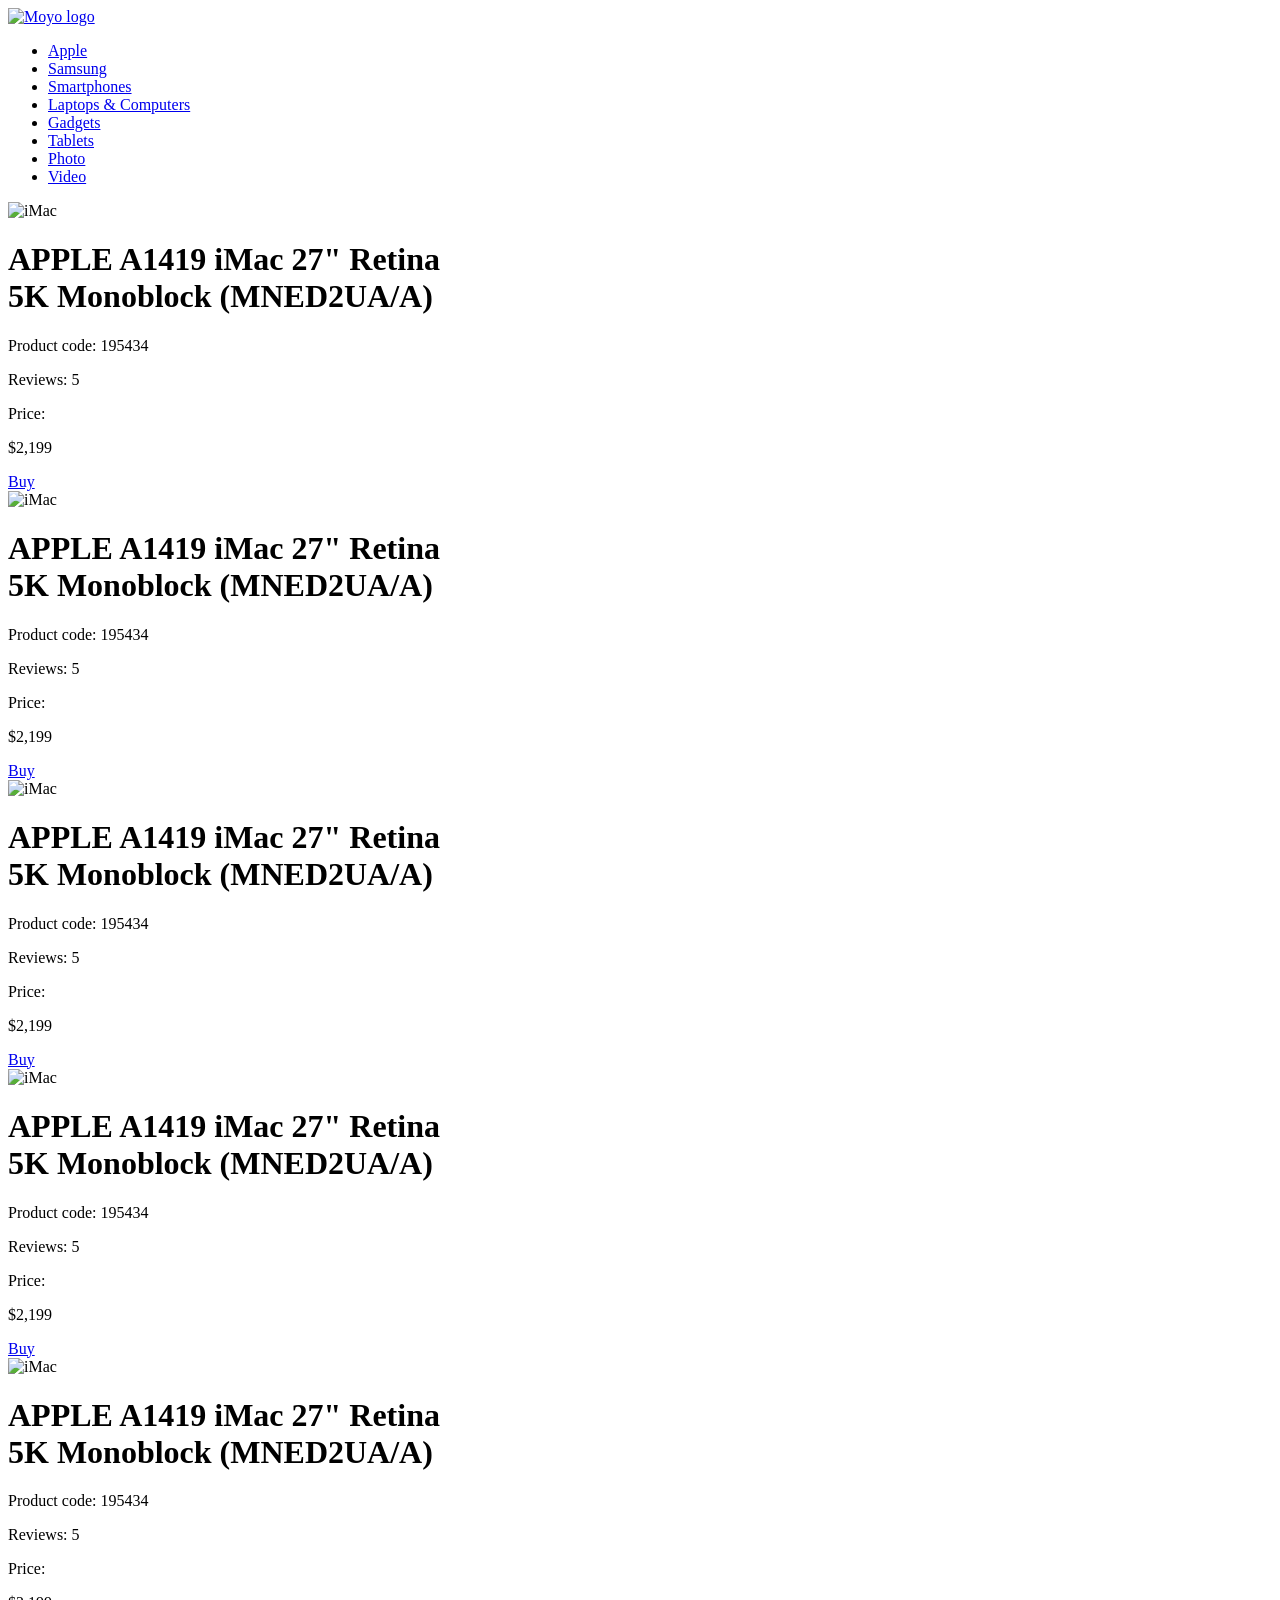
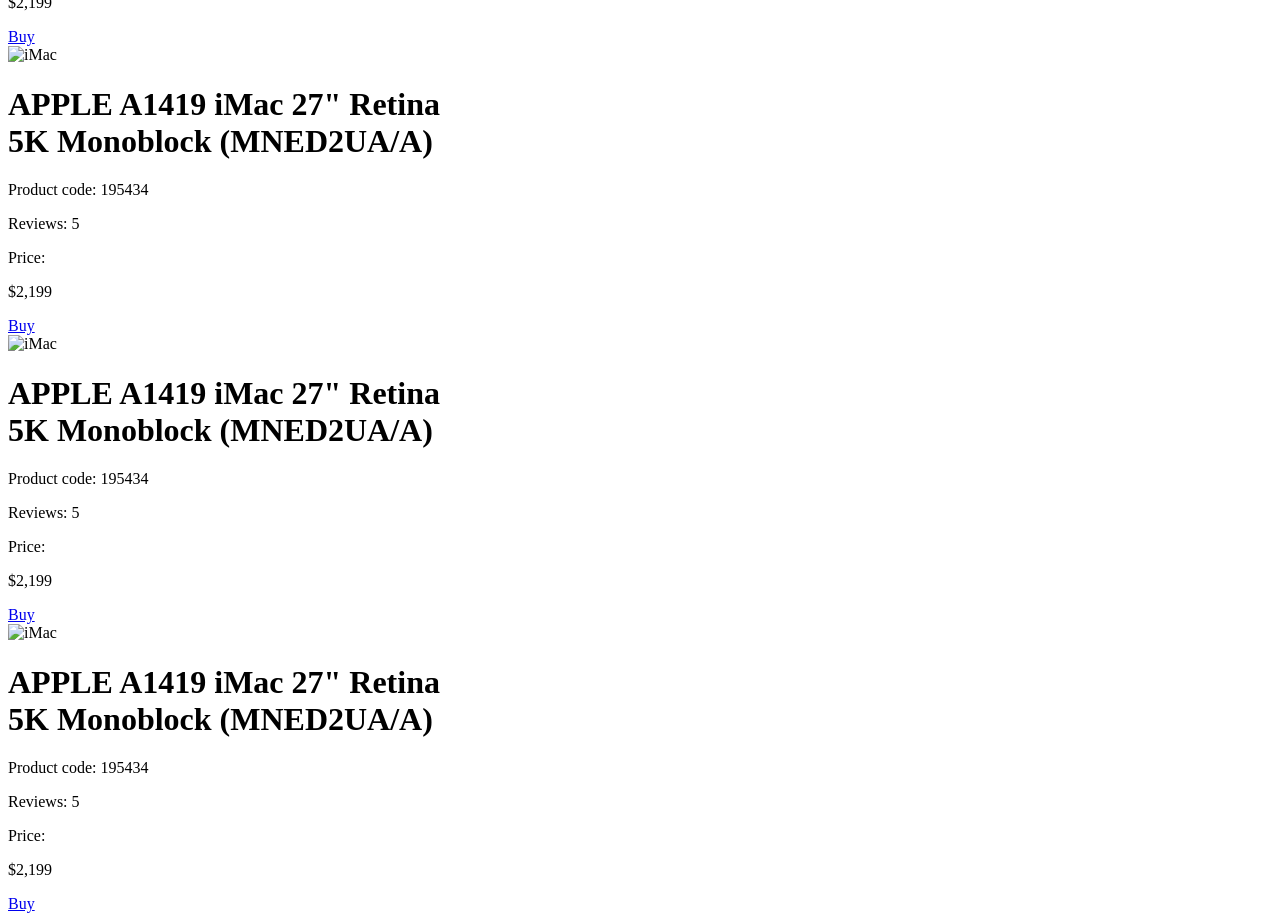
==== src/index.html @ a8981786 "solution" ====
<!doctype html>
<html lang="en">
  <head>
    <meta charset="UTF-8" />
    <meta
      name="viewport"
      content="width=device-width, initial-scale=1.0"
    />
    <title>Catalog</title>
    <link
      rel="preconnect"
      href="https://fonts.gstatic.com"
    />
    <link
      href="https://fonts.googleapis.com/css2?family=Roboto:wght@400;500;700&display=swap"
      rel="stylesheet"
    />
    <link
      rel="stylesheet"
      href="styles/index.scss"
    />
  </head>

  <body>
    <header class="header">
      <a
        class="logo"
        href="index.html"
      >
        <img
          class="img"
          src="images/logo.png"
          alt="Moyo logo"
        />
      </a>
      <nav class="nav">
        <ul class="nav__list">
          <li class="nav__item">
            <a
              class="nav__link is-active"
              href="#"
            >
              Apple
            </a>
          </li>
          <li class="nav__item">
            <a
              class="nav__link"
              href="#"
            >
              Samsung
            </a>
          </li>
          <li class="nav__item">
            <a
              class="nav__link"
              href="#"
            >
              Smartphones
            </a>
          </li>
          <li class="nav__item">
            <a
              class="nav__link"
              data-qa="nav-hover"
              href="#"
            >
              Laptops & Computers
            </a>
          </li>
          <li class="nav__item">
            <a
              class="nav__link"
              href="#"
            >
              Gadgets
            </a>
          </li>
          <li class="nav__item">
            <a
              class="nav__link"
              href="#"
            >
              Tablets
            </a>
          </li>
          <li class="nav__item">
            <a
              class="nav__link"
              href="#"
            >
              Photo
            </a>
          </li>
          <li class="nav__item">
            <a
              class="nav__link"
              href="#"
            >
              Video
            </a>
          </li>
        </ul>
      </nav>
    </header>

    <main class="catalog">
      <div
        class="card"
        data-qa="card"
      >
        <img
          class="card__image"
          src="../src/images/imac.jpeg"
          alt="iMac"
        />
        <h1 class="card__title">
          APPLE A1419 iMac 27" Retina
          <br />
          5K Monoblock (MNED2UA/A)
        </h1>
        <p class="card__code">Product code: 195434</p>
        <div class="card__review-block">
          <div class="stars">
            <div class="stars__star"></div>
            <div class="stars__star"></div>
            <div class="stars__star"></div>
            <div class="stars__star"></div>
            <div class="stars__star"></div>
          </div>

          <p class="card__reviews">Reviews: 5</p>
        </div>

        <div class="card__price">
          <p class="card__price-tag">Price:</p>
          <p class="card__product-price">$2,199</p>
        </div>
        <a
          class="card__buy"
          href="#"
          data-qa="card-hover"
          role="button"
        >
          Buy
        </a>
      </div>

      <div
        class="card"
        data-qa="card"
      >
        <img
          class="card__image"
          src="../src/images/imac.jpeg"
          alt="iMac"
        />
        <h1 class="card__title">
          APPLE A1419 iMac 27" Retina
          <br />
          5K Monoblock (MNED2UA/A)
        </h1>
        <p class="card__code">Product code: 195434</p>
        <div class="card__review-block">
          <div class="stars">
            <div class="stars__star"></div>
            <div class="stars__star"></div>
            <div class="stars__star"></div>
            <div class="stars__star"></div>
            <div class="stars__star"></div>
          </div>

          <p class="card__reviews">Reviews: 5</p>
        </div>

        <div class="card__price">
          <p class="card__price-tag">Price:</p>
          <p class="card__product-price">$2,199</p>
        </div>
        <a
          class="card__buy"
          href="#"
          data-qa="card-hover"
          role="button"
        >
          Buy
        </a>
      </div>

      <div class="card">
        <img
          class="card__image"
          src="../src/images/imac.jpeg"
          alt="iMac"
        />
        <h1 class="card__title">
          APPLE A1419 iMac 27" Retina
          <br />
          5K Monoblock (MNED2UA/A)
        </h1>
        <p class="card__code">Product code: 195434</p>
        <div class="card__review-block">
          <div class="stars">
            <div class="stars__star"></div>
            <div class="stars__star"></div>
            <div class="stars__star"></div>
            <div class="stars__star"></div>
            <div class="stars__star"></div>
          </div>

          <p class="card__reviews">Reviews: 5</p>
        </div>

        <div class="card__price">
          <p class="card__price-tag">Price:</p>
          <p class="card__product-price">$2,199</p>
        </div>
        <a
          class="card__buy"
          href="#"
          data-qa="card-hover"
          role="button"
        >
          Buy
        </a>
      </div>

      <div class="card">
        <img
          class="card__image"
          src="../src/images/imac.jpeg"
          alt="iMac"
        />
        <h1 class="card__title">
          APPLE A1419 iMac 27" Retina
          <br />
          5K Monoblock (MNED2UA/A)
        </h1>
        <p class="card__code">Product code: 195434</p>
        <div class="card__review-block">
          <div class="stars">
            <div class="stars__star"></div>
            <div class="stars__star"></div>
            <div class="stars__star"></div>
            <div class="stars__star"></div>
            <div class="stars__star"></div>
          </div>

          <p class="card__reviews">Reviews: 5</p>
        </div>

        <div class="card__price">
          <p class="card__price-tag">Price:</p>
          <p class="card__product-price">$2,199</p>
        </div>
        <a
          class="card__buy"
          href="#"
          data-qa="card-hover"
          role="button"
        >
          Buy
        </a>
      </div>

      <div class="card">
        <img
          class="card__image"
          src="../src/images/imac.jpeg"
          alt="iMac"
        />
        <h1 class="card__title">
          APPLE A1419 iMac 27" Retina
          <br />
          5K Monoblock (MNED2UA/A)
        </h1>
        <p class="card__code">Product code: 195434</p>
        <div class="card__review-block">
          <div class="stars">
            <div class="stars__star"></div>
            <div class="stars__star"></div>
            <div class="stars__star"></div>
            <div class="stars__star"></div>
            <div class="stars__star"></div>
          </div>

          <p class="card__reviews">Reviews: 5</p>
        </div>

        <div class="card__price">
          <p class="card__price-tag">Price:</p>
          <p class="card__product-price">$2,199</p>
        </div>
        <a
          class="card__buy"
          href="#"
          data-qa="card-hover"
          role="button"
        >
          Buy
        </a>
      </div>

      <div class="card">
        <img
          class="card__image"
          src="../src/images/imac.jpeg"
          alt="iMac"
        />
        <h1 class="card__title">
          APPLE A1419 iMac 27" Retina
          <br />
          5K Monoblock (MNED2UA/A)
        </h1>
        <p class="card__code">Product code: 195434</p>
        <div class="card__review-block">
          <div class="stars">
            <div class="stars__star"></div>
            <div class="stars__star"></div>
            <div class="stars__star"></div>
            <div class="stars__star"></div>
            <div class="stars__star"></div>
          </div>

          <p class="card__reviews">Reviews: 5</p>
        </div>

        <div class="card__price">
          <p class="card__price-tag">Price:</p>
          <p class="card__product-price">$2,199</p>
        </div>
        <a
          class="card__buy"
          href="#"
          data-qa="card-hover"
          role="button"
        >
          Buy
        </a>
      </div>

      <div class="card">
        <img
          class="card__image"
          src="../src/images/imac.jpeg"
          alt="iMac"
        />
        <h1 class="card__title">
          APPLE A1419 iMac 27" Retina
          <br />
          5K Monoblock (MNED2UA/A)
        </h1>
        <p class="card__code">Product code: 195434</p>
        <div class="card__review-block">
          <div class="stars">
            <div class="stars__star"></div>
            <div class="stars__star"></div>
            <div class="stars__star"></div>
            <div class="stars__star"></div>
            <div class="stars__star"></div>
          </div>

          <p class="card__reviews">Reviews: 5</p>
        </div>

        <div class="card__price">
          <p class="card__price-tag">Price:</p>
          <p class="card__product-price">$2,199</p>
        </div>
        <a
          class="card__buy"
          href="#"
          data-qa="card-hover"
          role="button"
        >
          Buy
        </a>
      </div>

      <div class="card">
        <img
          class="card__image"
          src="../src/images/imac.jpeg"
          alt="iMac"
        />
        <h1 class="card__title">
          APPLE A1419 iMac 27" Retina
          <br />
          5K Monoblock (MNED2UA/A)
        </h1>
        <p class="card__code">Product code: 195434</p>
        <div class="card__review-block">
          <div class="stars">
            <div class="stars__star"></div>
            <div class="stars__star"></div>
            <div class="stars__star"></div>
            <div class="stars__star"></div>
            <div class="stars__star"></div>
          </div>

          <p class="card__reviews">Reviews: 5</p>
        </div>

        <div class="card__price">
          <p class="card__price-tag">Price:</p>
          <p class="card__product-price">$2,199</p>
        </div>
        <a
          class="card__buy"
          href="#"
          data-qa="card-hover"
          role="button"
        >
          Buy
        </a>
      </div>
    </main>
  </body>
</html>
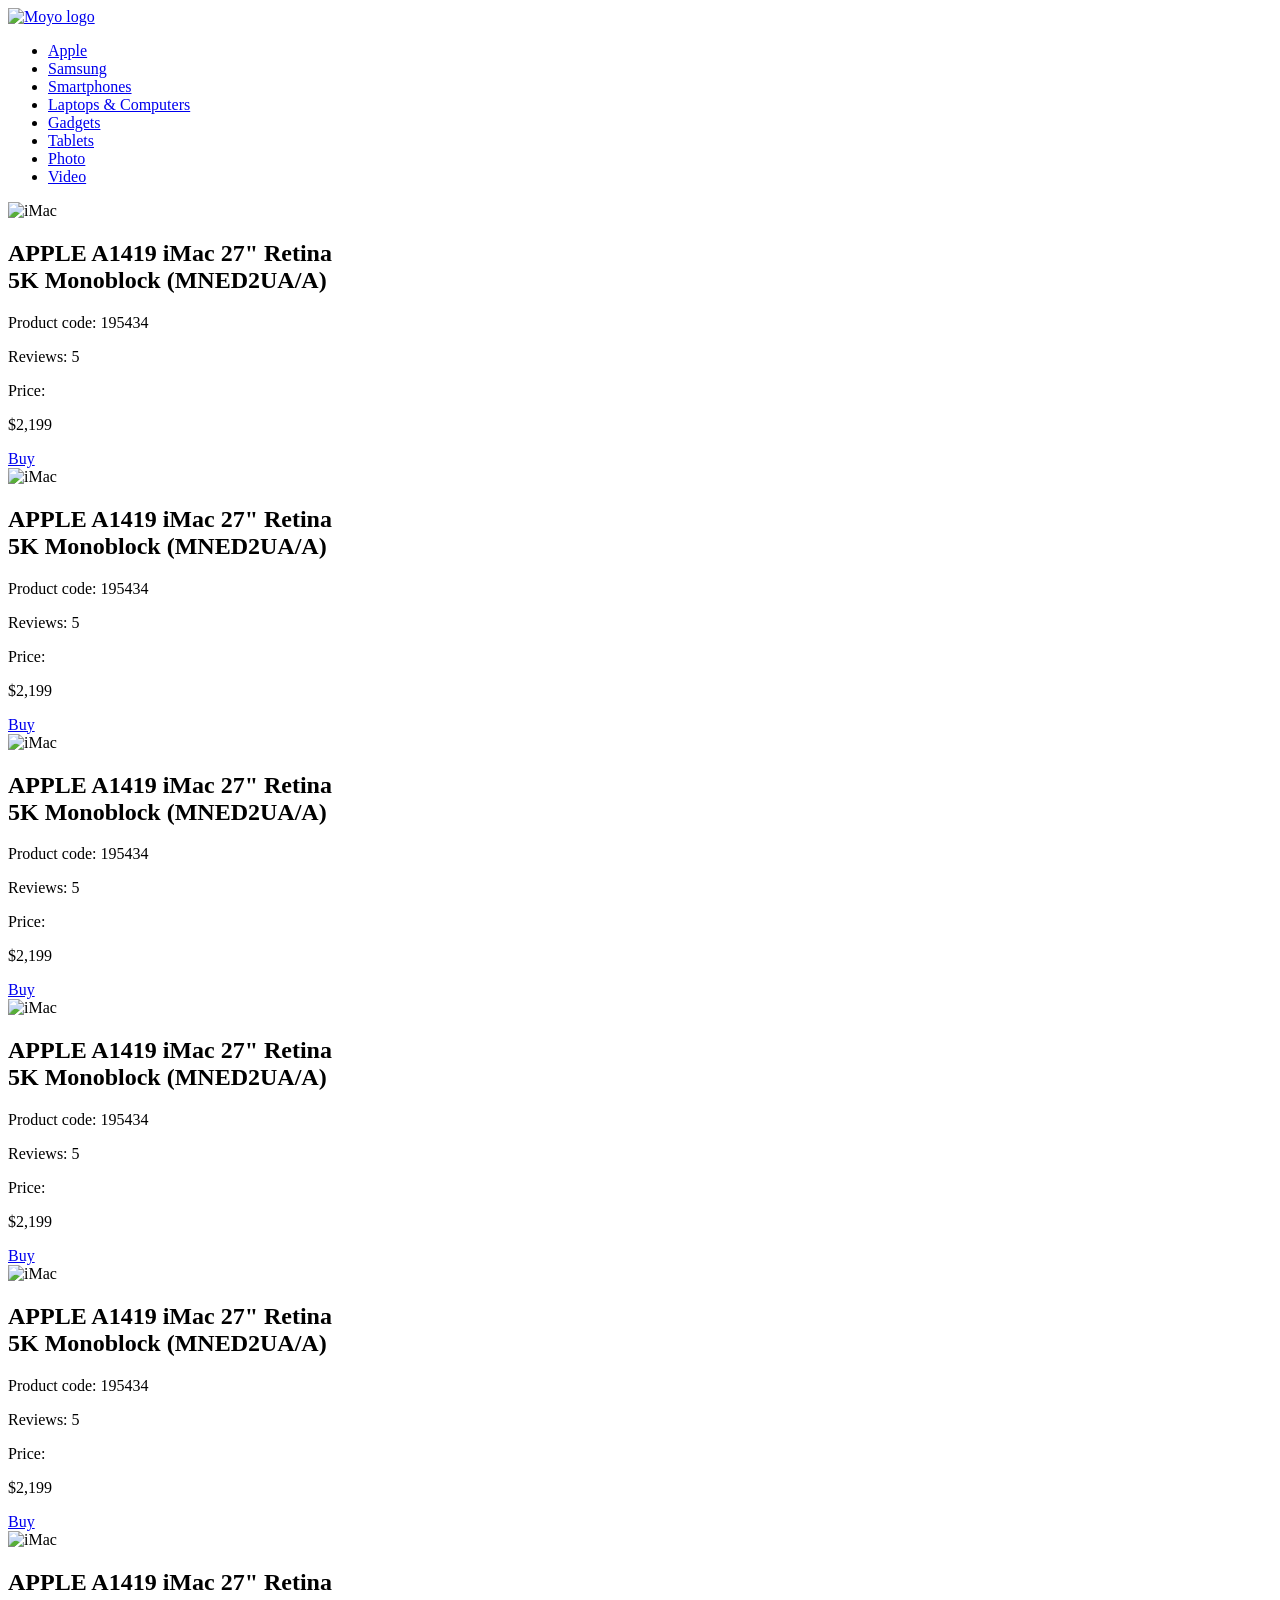
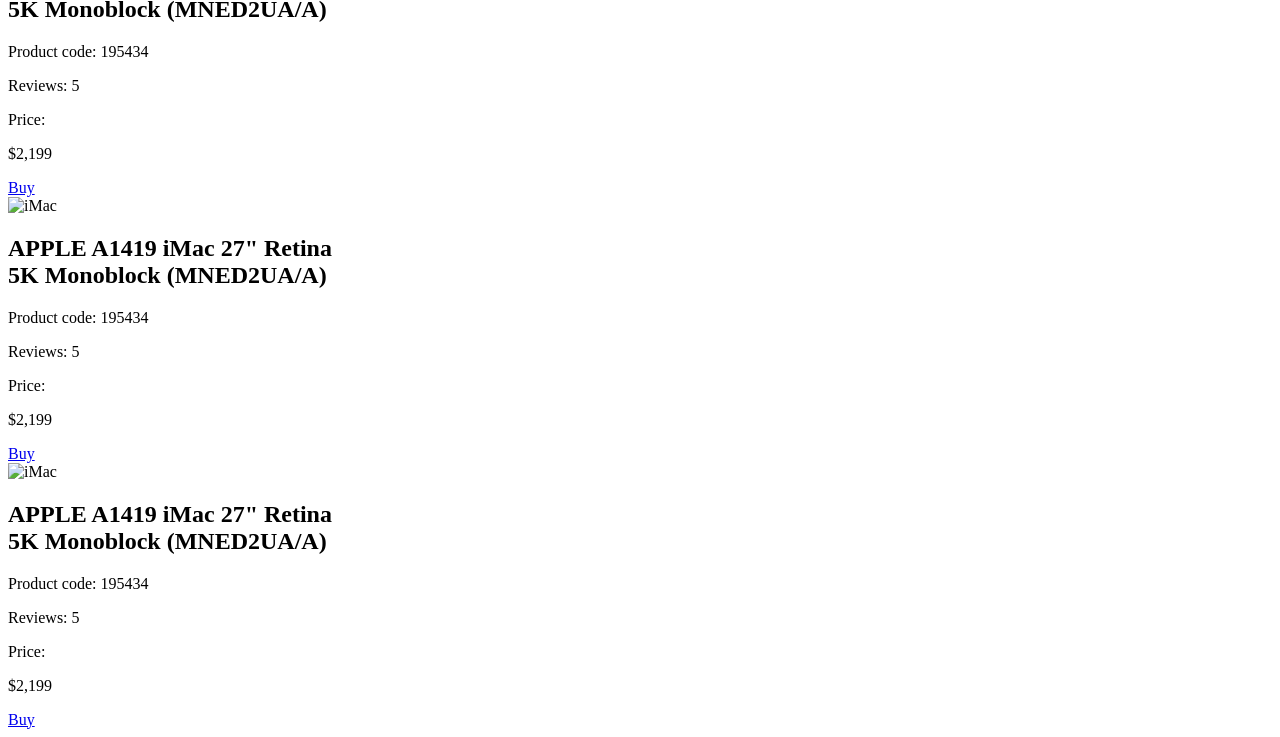
==== commit 154b1224: "commit 4" ====
--- a/src/index.html
+++ b/src/index.html
@@ -28,7 +28,7 @@
         href="index.html"
       >
         <img
-          class="img"
+          class="logo__img"
           src="images/logo.png"
           alt="Moyo logo"
         />
@@ -114,32 +114,32 @@
           src="../src/images/imac.jpeg"
           alt="iMac"
         />
-        <h1 class="card__title">
-          APPLE A1419 iMac 27" Retina
-          <br />
-          5K Monoblock (MNED2UA/A)
-        </h1>
-        <p class="card__code">Product code: 195434</p>
-        <div class="card__review-block">
-          <div class="stars">
-            <div class="stars__star"></div>
-            <div class="stars__star"></div>
-            <div class="stars__star"></div>
-            <div class="stars__star"></div>
-            <div class="stars__star"></div>
-          </div>
-
-          <p class="card__reviews">Reviews: 5</p>
-        </div>
-
-        <div class="card__price">
-          <p class="card__price-tag">Price:</p>
-          <p class="card__product-price">$2,199</p>
-        </div>
-        <a
-          class="card__buy"
-          href="#"
+        <h2 class="card__title">
+          APPLE A1419 iMac 27" Retina
+          <br />
+          5K Monoblock (MNED2UA/A)
+        </h2>
+        <p class="card__code">Product code: 195434</p>
+        <div class="card__review-block">
+          <div class="stars">
+            <div class="stars__star"></div>
+            <div class="stars__star"></div>
+            <div class="stars__star"></div>
+            <div class="stars__star"></div>
+            <div class="stars__star"></div>
+          </div>
+
+          <p class="card__reviews">Reviews: 5</p>
+        </div>
+
+        <div class="card__price">
+          <p class="card__price-tag">Price:</p>
+          <p class="card__product-price">$2,199</p>
+        </div>
+        <a
+          class="card__buy"
           data-qa="card-hover"
+          href="#"
           role="button"
         >
           Buy
@@ -147,268 +147,259 @@
       </div>
 
       <div
-        class="card"
-        data-qa="card"
-      >
-        <img
-          class="card__image"
-          src="../src/images/imac.jpeg"
-          alt="iMac"
-        />
-        <h1 class="card__title">
-          APPLE A1419 iMac 27" Retina
-          <br />
-          5K Monoblock (MNED2UA/A)
-        </h1>
-        <p class="card__code">Product code: 195434</p>
-        <div class="card__review-block">
-          <div class="stars">
-            <div class="stars__star"></div>
-            <div class="stars__star"></div>
-            <div class="stars__star"></div>
-            <div class="stars__star"></div>
-            <div class="stars__star"></div>
-          </div>
-
-          <p class="card__reviews">Reviews: 5</p>
-        </div>
-
-        <div class="card__price">
-          <p class="card__price-tag">Price:</p>
-          <p class="card__product-price">$2,199</p>
-        </div>
-        <a
-          class="card__buy"
-          href="#"
-          data-qa="card-hover"
-          role="button"
-        >
-          Buy
-        </a>
-      </div>
-
-      <div class="card">
-        <img
-          class="card__image"
-          src="../src/images/imac.jpeg"
-          alt="iMac"
-        />
-        <h1 class="card__title">
-          APPLE A1419 iMac 27" Retina
-          <br />
-          5K Monoblock (MNED2UA/A)
-        </h1>
-        <p class="card__code">Product code: 195434</p>
-        <div class="card__review-block">
-          <div class="stars">
-            <div class="stars__star"></div>
-            <div class="stars__star"></div>
-            <div class="stars__star"></div>
-            <div class="stars__star"></div>
-            <div class="stars__star"></div>
-          </div>
-
-          <p class="card__reviews">Reviews: 5</p>
-        </div>
-
-        <div class="card__price">
-          <p class="card__price-tag">Price:</p>
-          <p class="card__product-price">$2,199</p>
-        </div>
-        <a
-          class="card__buy"
-          href="#"
-          data-qa="card-hover"
-          role="button"
-        >
-          Buy
-        </a>
-      </div>
-
-      <div class="card">
-        <img
-          class="card__image"
-          src="../src/images/imac.jpeg"
-          alt="iMac"
-        />
-        <h1 class="card__title">
-          APPLE A1419 iMac 27" Retina
-          <br />
-          5K Monoblock (MNED2UA/A)
-        </h1>
-        <p class="card__code">Product code: 195434</p>
-        <div class="card__review-block">
-          <div class="stars">
-            <div class="stars__star"></div>
-            <div class="stars__star"></div>
-            <div class="stars__star"></div>
-            <div class="stars__star"></div>
-            <div class="stars__star"></div>
-          </div>
-
-          <p class="card__reviews">Reviews: 5</p>
-        </div>
-
-        <div class="card__price">
-          <p class="card__price-tag">Price:</p>
-          <p class="card__product-price">$2,199</p>
-        </div>
-        <a
-          class="card__buy"
-          href="#"
-          data-qa="card-hover"
-          role="button"
-        >
-          Buy
-        </a>
-      </div>
-
-      <div class="card">
-        <img
-          class="card__image"
-          src="../src/images/imac.jpeg"
-          alt="iMac"
-        />
-        <h1 class="card__title">
-          APPLE A1419 iMac 27" Retina
-          <br />
-          5K Monoblock (MNED2UA/A)
-        </h1>
-        <p class="card__code">Product code: 195434</p>
-        <div class="card__review-block">
-          <div class="stars">
-            <div class="stars__star"></div>
-            <div class="stars__star"></div>
-            <div class="stars__star"></div>
-            <div class="stars__star"></div>
-            <div class="stars__star"></div>
-          </div>
-
-          <p class="card__reviews">Reviews: 5</p>
-        </div>
-
-        <div class="card__price">
-          <p class="card__price-tag">Price:</p>
-          <p class="card__product-price">$2,199</p>
-        </div>
-        <a
-          class="card__buy"
-          href="#"
-          data-qa="card-hover"
-          role="button"
-        >
-          Buy
-        </a>
-      </div>
-
-      <div class="card">
-        <img
-          class="card__image"
-          src="../src/images/imac.jpeg"
-          alt="iMac"
-        />
-        <h1 class="card__title">
-          APPLE A1419 iMac 27" Retina
-          <br />
-          5K Monoblock (MNED2UA/A)
-        </h1>
-        <p class="card__code">Product code: 195434</p>
-        <div class="card__review-block">
-          <div class="stars">
-            <div class="stars__star"></div>
-            <div class="stars__star"></div>
-            <div class="stars__star"></div>
-            <div class="stars__star"></div>
-            <div class="stars__star"></div>
-          </div>
-
-          <p class="card__reviews">Reviews: 5</p>
-        </div>
-
-        <div class="card__price">
-          <p class="card__price-tag">Price:</p>
-          <p class="card__product-price">$2,199</p>
-        </div>
-        <a
-          class="card__buy"
-          href="#"
-          data-qa="card-hover"
-          role="button"
-        >
-          Buy
-        </a>
-      </div>
-
-      <div class="card">
-        <img
-          class="card__image"
-          src="../src/images/imac.jpeg"
-          alt="iMac"
-        />
-        <h1 class="card__title">
-          APPLE A1419 iMac 27" Retina
-          <br />
-          5K Monoblock (MNED2UA/A)
-        </h1>
-        <p class="card__code">Product code: 195434</p>
-        <div class="card__review-block">
-          <div class="stars">
-            <div class="stars__star"></div>
-            <div class="stars__star"></div>
-            <div class="stars__star"></div>
-            <div class="stars__star"></div>
-            <div class="stars__star"></div>
-          </div>
-
-          <p class="card__reviews">Reviews: 5</p>
-        </div>
-
-        <div class="card__price">
-          <p class="card__price-tag">Price:</p>
-          <p class="card__product-price">$2,199</p>
-        </div>
-        <a
-          class="card__buy"
-          href="#"
-          data-qa="card-hover"
-          role="button"
-        >
-          Buy
-        </a>
-      </div>
-
-      <div class="card">
-        <img
-          class="card__image"
-          src="../src/images/imac.jpeg"
-          alt="iMac"
-        />
-        <h1 class="card__title">
-          APPLE A1419 iMac 27" Retina
-          <br />
-          5K Monoblock (MNED2UA/A)
-        </h1>
-        <p class="card__code">Product code: 195434</p>
-        <div class="card__review-block">
-          <div class="stars">
-            <div class="stars__star"></div>
-            <div class="stars__star"></div>
-            <div class="stars__star"></div>
-            <div class="stars__star"></div>
-            <div class="stars__star"></div>
-          </div>
-
-          <p class="card__reviews">Reviews: 5</p>
-        </div>
-
-        <div class="card__price">
-          <p class="card__price-tag">Price:</p>
-          <p class="card__product-price">$2,199</p>
-        </div>
-        <a
-          class="card__buy"
-          href="#"
-          data-qa="card-hover"
+        class="card">
+        <img
+          class="card__image"
+          src="../src/images/imac.jpeg"
+          alt="iMac"
+        />
+        <h2 class="card__title">
+          APPLE A1419 iMac 27" Retina
+          <br />
+          5K Monoblock (MNED2UA/A)
+        </h2>
+        <p class="card__code">Product code: 195434</p>
+        <div class="card__review-block">
+          <div class="stars">
+            <div class="stars__star"></div>
+            <div class="stars__star"></div>
+            <div class="stars__star"></div>
+            <div class="stars__star"></div>
+            <div class="stars__star"></div>
+          </div>
+
+          <p class="card__reviews">Reviews: 5</p>
+        </div>
+
+        <div class="card__price">
+          <p class="card__price-tag">Price:</p>
+          <p class="card__product-price">$2,199</p>
+        </div>
+        <a
+          class="card__buy"
+          href="#"
+          role="button"
+        >
+          Buy
+        </a>
+      </div>
+
+      <div class="card">
+        <img
+          class="card__image"
+          src="../src/images/imac.jpeg"
+          alt="iMac"
+        />
+        <h2 class="card__title">
+          APPLE A1419 iMac 27" Retina
+          <br />
+          5K Monoblock (MNED2UA/A)
+        </h2>
+        <p class="card__code">Product code: 195434</p>
+        <div class="card__review-block">
+          <div class="stars">
+            <div class="stars__star"></div>
+            <div class="stars__star"></div>
+            <div class="stars__star"></div>
+            <div class="stars__star"></div>
+            <div class="stars__star"></div>
+          </div>
+
+          <p class="card__reviews">Reviews: 5</p>
+        </div>
+
+        <div class="card__price">
+          <p class="card__price-tag">Price:</p>
+          <p class="card__product-price">$2,199</p>
+        </div>
+        <a
+          class="card__buy"
+          href="#"
+          role="button"
+        >
+          Buy
+        </a>
+      </div>
+
+      <div class="card">
+        <img
+          class="card__image"
+          src="../src/images/imac.jpeg"
+          alt="iMac"
+        />
+        <h2 class="card__title">
+          APPLE A1419 iMac 27" Retina
+          <br />
+          5K Monoblock (MNED2UA/A)
+        </h2>
+        <p class="card__code">Product code: 195434</p>
+        <div class="card__review-block">
+          <div class="stars">
+            <div class="stars__star"></div>
+            <div class="stars__star"></div>
+            <div class="stars__star"></div>
+            <div class="stars__star"></div>
+            <div class="stars__star"></div>
+          </div>
+
+          <p class="card__reviews">Reviews: 5</p>
+        </div>
+
+        <div class="card__price">
+          <p class="card__price-tag">Price:</p>
+          <p class="card__product-price">$2,199</p>
+        </div>
+        <a
+          class="card__buy"
+          href="#"
+          role="button"
+        >
+          Buy
+        </a>
+      </div>
+
+      <div class="card">
+        <img
+          class="card__image"
+          src="../src/images/imac.jpeg"
+          alt="iMac"
+        />
+        <h2 class="card__title">
+          APPLE A1419 iMac 27" Retina
+          <br />
+          5K Monoblock (MNED2UA/A)
+        </h2>
+        <p class="card__code">Product code: 195434</p>
+        <div class="card__review-block">
+          <div class="stars">
+            <div class="stars__star"></div>
+            <div class="stars__star"></div>
+            <div class="stars__star"></div>
+            <div class="stars__star"></div>
+            <div class="stars__star"></div>
+          </div>
+
+          <p class="card__reviews">Reviews: 5</p>
+        </div>
+
+        <div class="card__price">
+          <p class="card__price-tag">Price:</p>
+          <p class="card__product-price">$2,199</p>
+        </div>
+        <a
+          class="card__buy"
+          href="#"
+          role="button"
+        >
+          Buy
+        </a>
+      </div>
+
+      <div class="card">
+        <img
+          class="card__image"
+          src="../src/images/imac.jpeg"
+          alt="iMac"
+        />
+        <h2 class="card__title">
+          APPLE A1419 iMac 27" Retina
+          <br />
+          5K Monoblock (MNED2UA/A)
+        </h2>
+        <p class="card__code">Product code: 195434</p>
+        <div class="card__review-block">
+          <div class="stars">
+            <div class="stars__star"></div>
+            <div class="stars__star"></div>
+            <div class="stars__star"></div>
+            <div class="stars__star"></div>
+            <div class="stars__star"></div>
+          </div>
+
+          <p class="card__reviews">Reviews: 5</p>
+        </div>
+
+        <div class="card__price">
+          <p class="card__price-tag">Price:</p>
+          <p class="card__product-price">$2,199</p>
+        </div>
+        <a
+          class="card__buy"
+          href="#"
+          role="button"
+        >
+          Buy
+        </a>
+      </div>
+
+      <div class="card">
+        <img
+          class="card__image"
+          src="../src/images/imac.jpeg"
+          alt="iMac"
+        />
+        <h2 class="card__title">
+          APPLE A1419 iMac 27" Retina
+          <br />
+          5K Monoblock (MNED2UA/A)
+        </h2>
+        <p class="card__code">Product code: 195434</p>
+        <div class="card__review-block">
+          <div class="stars">
+            <div class="stars__star"></div>
+            <div class="stars__star"></div>
+            <div class="stars__star"></div>
+            <div class="stars__star"></div>
+            <div class="stars__star"></div>
+          </div>
+
+          <p class="card__reviews">Reviews: 5</p>
+        </div>
+
+        <div class="card__price">
+          <p class="card__price-tag">Price:</p>
+          <p class="card__product-price">$2,199</p>
+        </div>
+        <a
+          class="card__buy"
+          href="#"
+          role="button"
+        >
+          Buy
+        </a>
+      </div>
+
+      <div class="card">
+        <img
+          class="card__image"
+          src="../src/images/imac.jpeg"
+          alt="iMac"
+        />
+        <h2 class="card__title">
+          APPLE A1419 iMac 27" Retina
+          <br />
+          5K Monoblock (MNED2UA/A)
+        </h2>
+        <p class="card__code">Product code: 195434</p>
+        <div class="card__review-block">
+          <div class="stars">
+            <div class="stars__star"></div>
+            <div class="stars__star"></div>
+            <div class="stars__star"></div>
+            <div class="stars__star"></div>
+            <div class="stars__star"></div>
+          </div>
+
+          <p class="card__reviews">Reviews: 5</p>
+        </div>
+
+        <div class="card__price">
+          <p class="card__price-tag">Price:</p>
+          <p class="card__product-price">$2,199</p>
+        </div>
+        <a
+          class="card__buy"
+          href="#"
           role="button"
         >
           Buy
